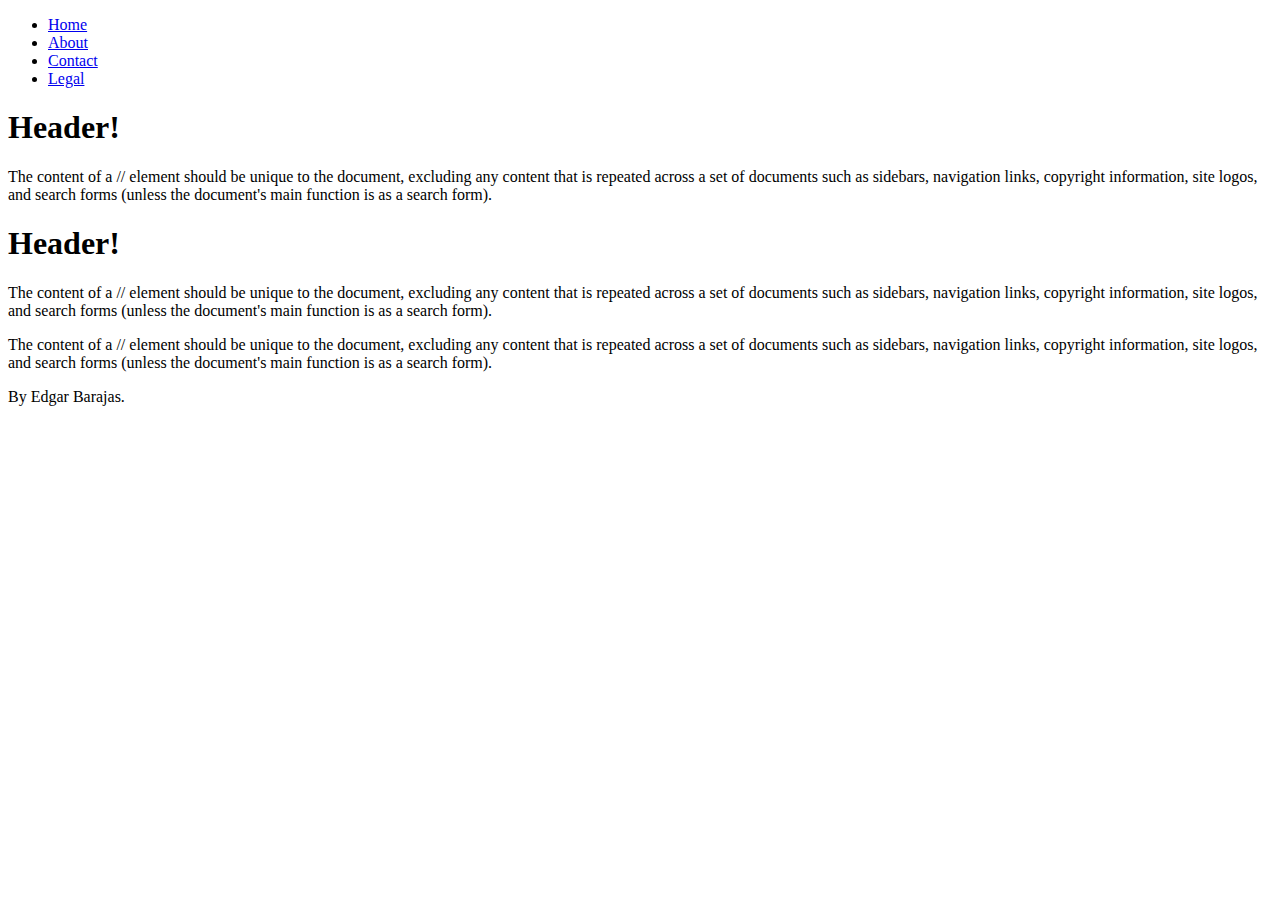
==== html/gps/index.html @ b7f6f692 "Update index" ====
<!DOCTYPE html>
<html>
<head>
  <title>Whatever</title>
</head>
<body>
  <header>
    <nav class="menu">
      <ul>
        <li><a href="index.html">Home</a></li>
        <li><a href="product_details.html">About</a></li>
        <li><a href="contact.html">Contact</a></li>
        <li><a href="legal/waiver.html">Legal</a></li>
      </ul>
    </nav>
  </header>

  <main>
    <section>

      <h1>Header!</h1>
      <article>

      The content of a // element should be unique to the document, excluding any content that is repeated across a set of documents such as sidebars, navigation links, copyright information, site logos, and search forms (unless the document's main function is as a search form).
      </article>
    </section>

    <section>

    <h1>Header!</h1>
      <article>
      The content of a // element should be unique to the document, excluding any content that is repeated across a set of documents such as sidebars, navigation links, copyright information, site logos, and search forms (unless the document's main function is as a search form).

      <aside>
        <p>
        The content of a // element should be unique to the document, excluding any content that is repeated across a set of documents such as sidebars, navigation links, copyright information, site logos, and search forms (unless the document's main function is as a search form).
      </p>

  </aside>

  <footer>
    By Edgar Barajas.
  </footer>
      </article>
      </section>

</main>
</body>
</html>
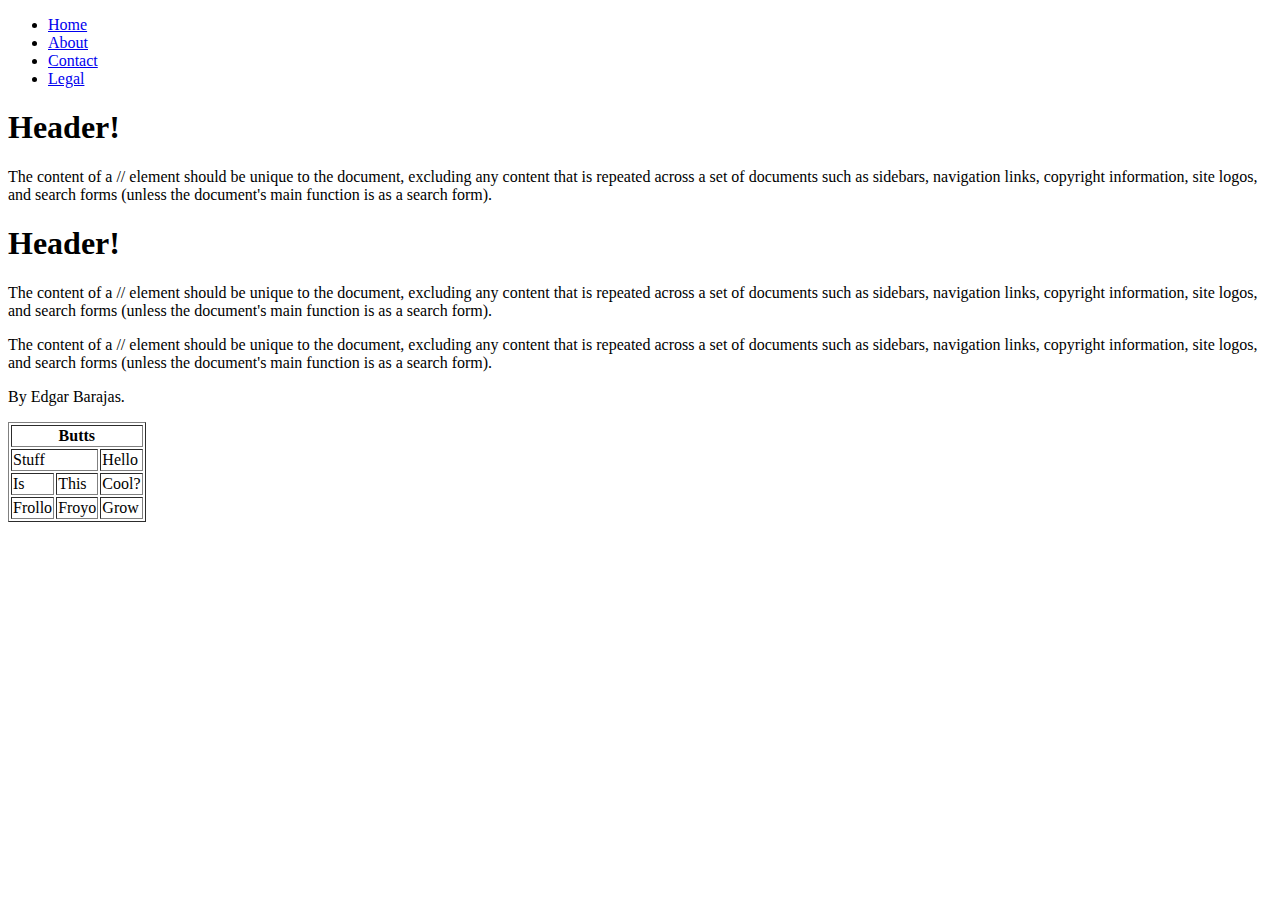
==== commit b286dc54: "Update index with table" ====
--- a/html/gps/index.html
+++ b/html/gps/index.html
@@ -43,7 +43,27 @@
   </footer>
       </article>
       </section>
-
+<p>
+      <table border="1">
+        <tr>
+        <th colspan="3">Butts</th>
+        </tr>
+        <tr>
+        <td colspan="2">Stuff</td>
+        <td>Hello</td>
+        </tr>
+        <tr>
+        <td>Is</td>
+        <td>This</td>
+        <td>Cool?</td>
+        </tr>
+        <tr>
+        <td>Frollo</td>
+        <td>Froyo</td>
+        <td>Grow</td>
+        </tr>
+      </table>
+</p>
 </main>
 </body>
 </html>
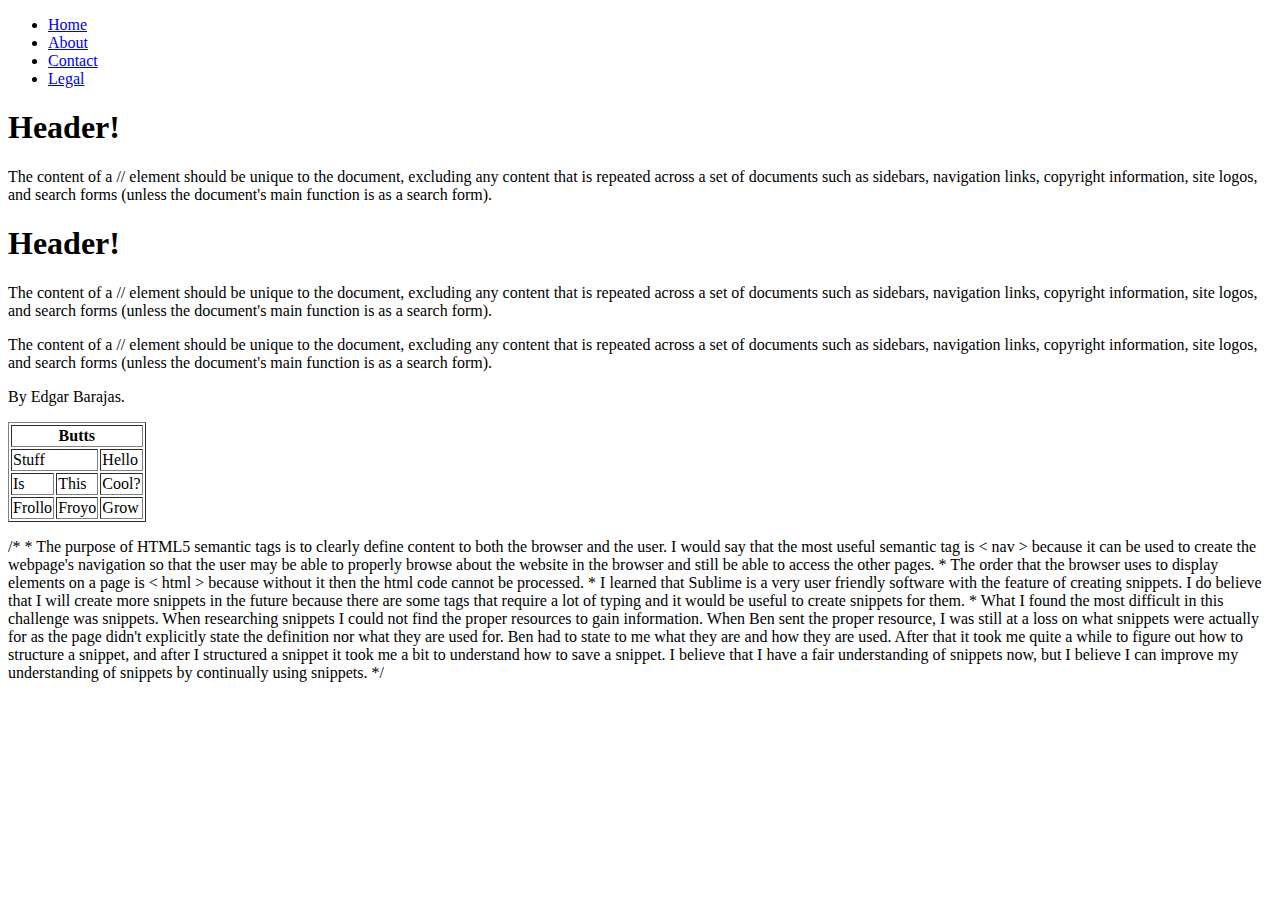
==== commit 2419b12d: "Update index with reflection" ====
--- a/html/gps/index.html
+++ b/html/gps/index.html
@@ -65,6 +65,19 @@
       </table>
 </p>
 </main>
+
+/*
+
+* The purpose of HTML5 semantic tags is to clearly define content to both the browser and the user. I would say that the most useful semantic tag is < nav > because it can be used to create the webpage's navigation so that the user may be able to properly browse about the website in the browser and still be able to access the other pages.
+
+* The order that the browser uses to display elements on a page is < html > because without it then the html code cannot be processed.
+
+* I learned that Sublime is a very user friendly software with the feature of creating snippets. I do believe that I will create more snippets in the future because there are some tags that require a lot of typing and it would be useful to create snippets for them.
+
+* What I found the most difficult in this challenge was snippets. When researching snippets I could not find the proper resources to gain information. When Ben sent the proper resource, I was still at a loss on what snippets were actually for as the page didn't explicitly state the definition nor what they are used for. Ben had to state to me what they are and how they are used. After that it took me quite a while to figure out how to structure a snippet, and after I structured a snippet it took me a bit to understand how to save a snippet. I believe that I have a fair understanding of snippets now, but I believe I can improve my understanding of snippets by continually using snippets.
+
+*/
+
 </body>
 </html>
 
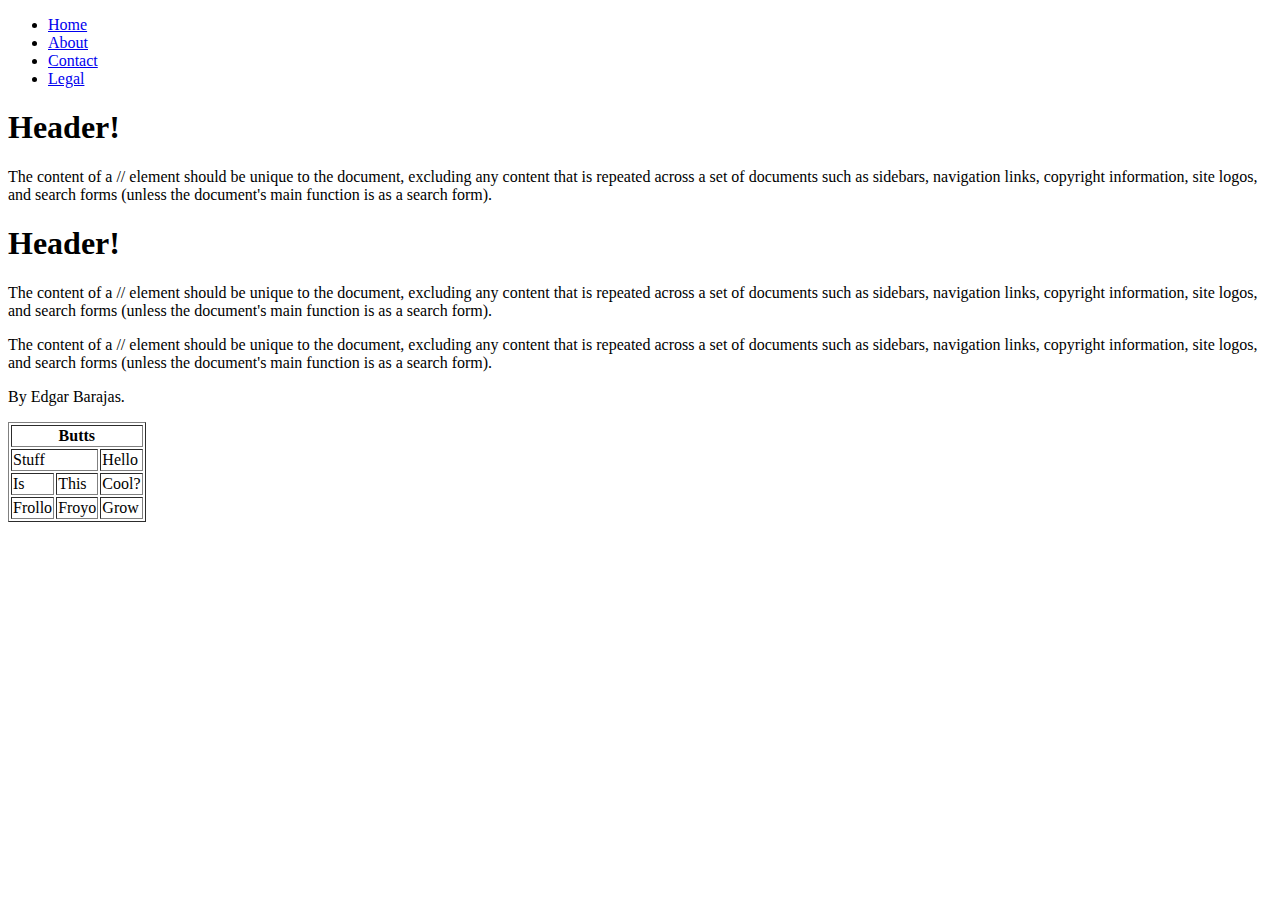
==== commit cdb9b687: "Update comment" ====
--- a/html/gps/index.html
+++ b/html/gps/index.html
@@ -66,17 +66,17 @@
 </p>
 </main>
 
-/*
+<!--
 
-* The purpose of HTML5 semantic tags is to clearly define content to both the browser and the user. I would say that the most useful semantic tag is < nav > because it can be used to create the webpage's navigation so that the user may be able to properly browse about the website in the browser and still be able to access the other pages.
+The purpose of HTML5 semantic tags is to clearly define content to both the browser and the user. I would say that the most useful semantic tag is < nav > because it can be used to create the webpage's navigation so that the user may be able to properly browse about the website in the browser and still be able to access the other pages.
 
-* The order that the browser uses to display elements on a page is < html > because without it then the html code cannot be processed.
+The order that the browser uses to display elements on a page is < html > because without it then the html code cannot be processed.
 
-* I learned that Sublime is a very user friendly software with the feature of creating snippets. I do believe that I will create more snippets in the future because there are some tags that require a lot of typing and it would be useful to create snippets for them.
+I learned that Sublime is a very user friendly software with the feature of creating snippets. I do believe that I will create more snippets in the future because there are some tags that require a lot of typing and it would be useful to create snippets for them.
 
-* What I found the most difficult in this challenge was snippets. When researching snippets I could not find the proper resources to gain information. When Ben sent the proper resource, I was still at a loss on what snippets were actually for as the page didn't explicitly state the definition nor what they are used for. Ben had to state to me what they are and how they are used. After that it took me quite a while to figure out how to structure a snippet, and after I structured a snippet it took me a bit to understand how to save a snippet. I believe that I have a fair understanding of snippets now, but I believe I can improve my understanding of snippets by continually using snippets.
+What I found the most difficult in this challenge was snippets. When researching snippets I could not find the proper resources to gain information. When Ben sent the proper resource, I was still at a loss on what snippets were actually for as the page didn't explicitly state the definition nor what they are used for. Ben had to state to me what they are and how they are used. After that it took me quite a while to figure out how to structure a snippet, and after I structured a snippet it took me a bit to understand how to save a snippet. I believe that I have a fair understanding of snippets now, but I believe I can improve my understanding of snippets by continually using snippets.
 
-*/
+-->
 
 </body>
 </html>
